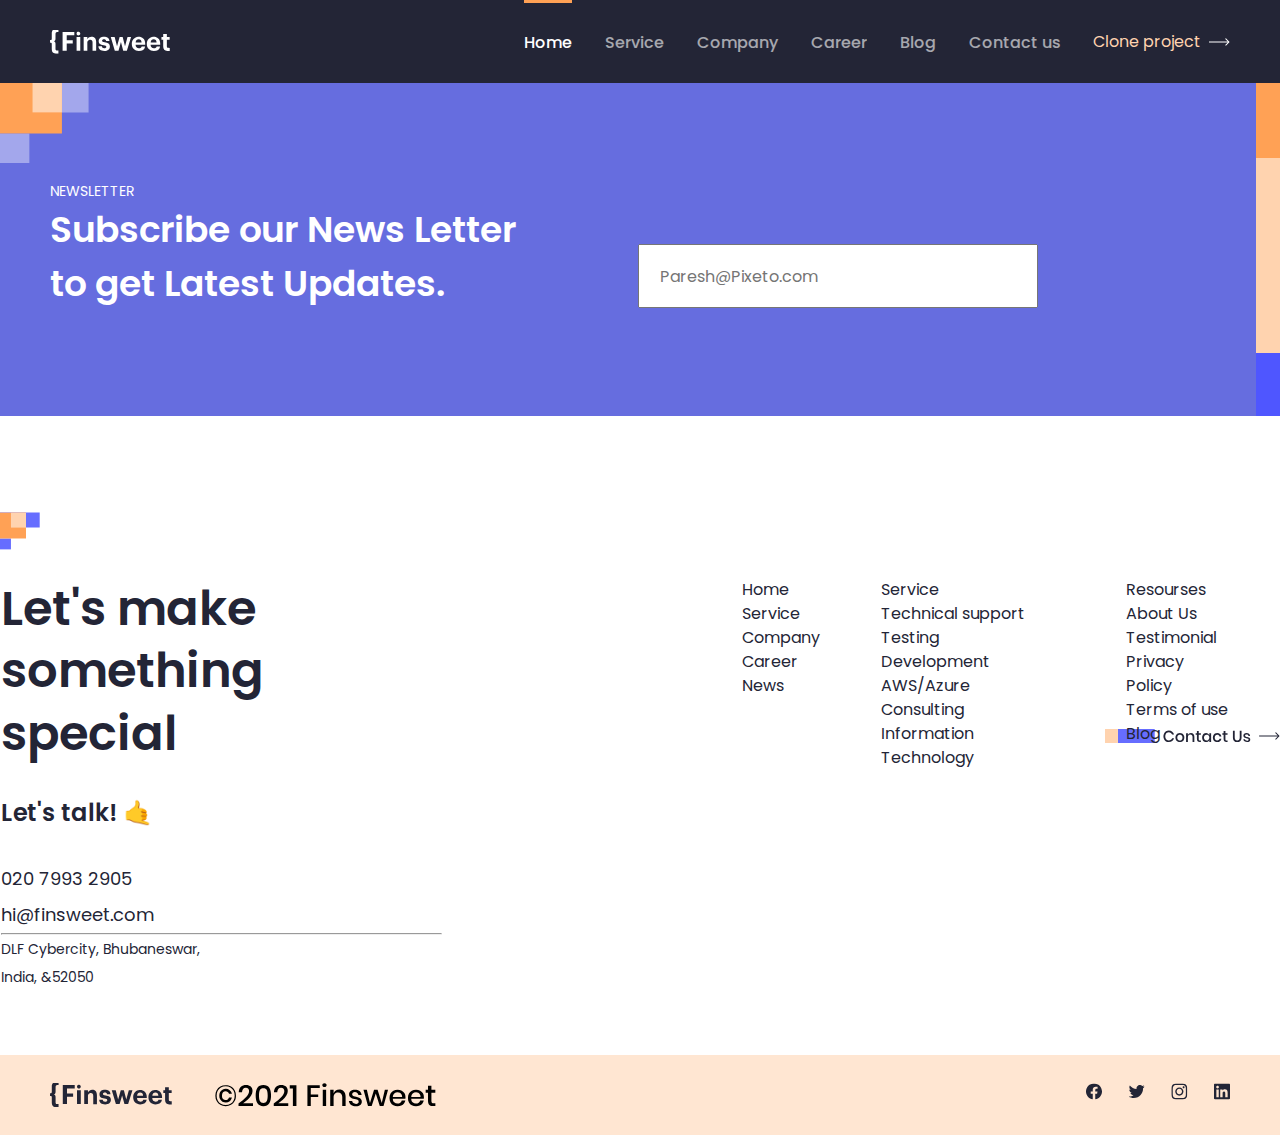
==== index.html @ 41419d0a "7dars" ====
<!DOCTYPE html>
<html lang="en">

<head>
    <meta charset="UTF-8">
    <meta name="viewport" content="width=device-width, initial-scale=1.0">
    <title>Home</title>
    <link rel="stylesheet" href="./css/index.css">
</head>

<body>
    <!-- HEADER START -->
    <header class="header">
        <div class="header-container container">
            <a class="site-logo" href="">
                <img class="site-logo-image" src="./images/Logo.svg" alt="" width="120" height="24">
            </a>

            <nav class="sitenav">
                <ul class="sitenav-list">
                    <li class="sitenav-item">
                        <a id="active" class="sitenav-link" href="#">Home</a>
                    </li>
                    <li class="sitenav-item">
                        <a class="sitenav-link" href="./pages/services/service.html">Service</a>
                    </li>
                    <li class="sitenav-item">
                        <a class="sitenav-link" href="./pages/company/company.html">Company</a>
                    </li>
                    <li class="sitenav-item">
                        <a class="sitenav-link" href="./pages/career/career.html">Career</a>
                    </li>
                    <li class="sitenav-item">
                        <a class="sitenav-link" href="./pages/blog/blog.html">Blog</a>
                    </li>
                    <li class="sitenav-item">
                        <a class="sitenav-link" href="./pages/contact/contact.html">Contact us</a>
                    </li>
                </ul>
            </nav>

            <a class="header-btn" href="">Clone project

                <img class="header-btn-image" src="./images/Icon.svg" alt="#">
            </a>
        </div>
    </header>
    <!-- HEADER END -->

    <!-- MAIN START -->
    <main></main>
    <!-- MAIN END -->

    <!-- FOOTER START -->
    <footer class="footer">
        <section class="main container">
            <div class="main-container ">
                <div class="left">
                    <p class="new">NEWSLETTER</p>
                <h2 class="latter">Subscribe our News Letter <br> to get Latest Updates.</h2>
                </div>
                <div class="right">
                    <input type="email" placeholder="Paresh@Pixeto.com">
                </div>
            </div>
        </section>

        <section class="footer-lorem container">
            <ul>
            <h2 class="let" >Let's make <br> something special</h2>
            <h4 class="sms">Let's talk! 🤙</h4>
            <li class="tel">020 7993 2905</li>
            <li class="email" >hi@finsweet.com</li>
            <div class="divider"><hr></div>
            <li class="india" >DLF Cybercity, Bhubaneswar, <br> India, &52050</li>
        </ul>
        <div class="hsr">
        <ul class="home">
            <li>Home</li>
            <li>Service</li>
            <li>Company</li>
            <li>Career </li>
            <li>News</li>
        </ul>
        <ul class="service">
            <li>Service</li>
            <li>Technical support</li>
            <li>Testing</li>
            <li>Development</li>
            <li>AWS/Azure </li>
            <li>Consulting</li>
            <li>Information Technology</li>
        </ul>
        <ul class="Resourses">
            <li>Resourses</li>
            <li>About Us</li>
            <li>Testimonial</li>
            <li>Privacy Policy</li>
            <li>Terms of use</li>
            <li>Blog</li>
        </ul>
    </div>
        </section>

        <section class="footer1" >
        <div class="footer-container container">
            <img src="./images/finsweet.svg" alt="" width="122" height="24">
            <img src="./images/©2021 Finsweet.svg" alt="#" height="24">
            <div class="norm">
                <img src="./images/4tasi1da.svg" alt="#">
            </div>
        </div>
        </section>
    </footer>
    <!-- FOOTER END -->
</body>

</html>
---- css/index.css ----
@import"./global.css"
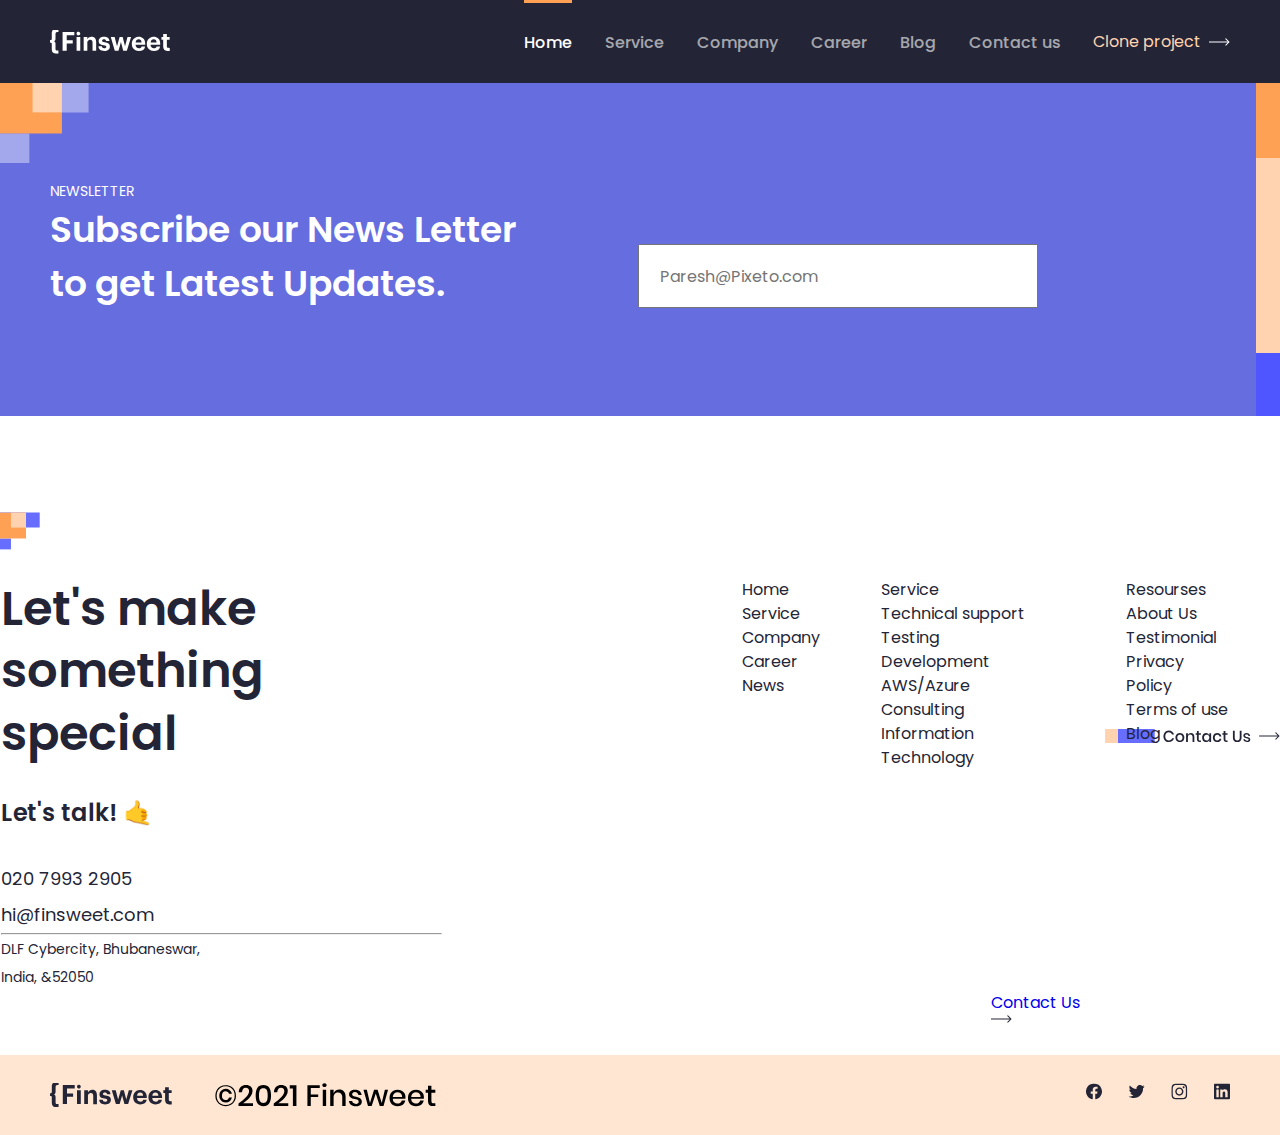
==== commit 25303358: "." ====
--- a/index.html
+++ b/index.html
@@ -48,7 +48,7 @@
     <!-- HEADER END -->
 
     <!-- MAIN START -->
-    <main></main>
+    <main class="main"></main>
     <!-- MAIN END -->
 
     <!-- FOOTER START -->
@@ -73,6 +73,9 @@
             <li class="email" >hi@finsweet.com</li>
             <div class="divider"><hr></div>
             <li class="india" >DLF Cybercity, Bhubaneswar, <br> India, &52050</li>
+            <div class="contactuc"><a href="./pages/privacy/privacy.html">Contact Us
+                <img class="minus" src="./images/Icon (1).svg" alt="#">
+            </a></div>
         </ul>
         <div class="hsr">
         <ul class="home">
